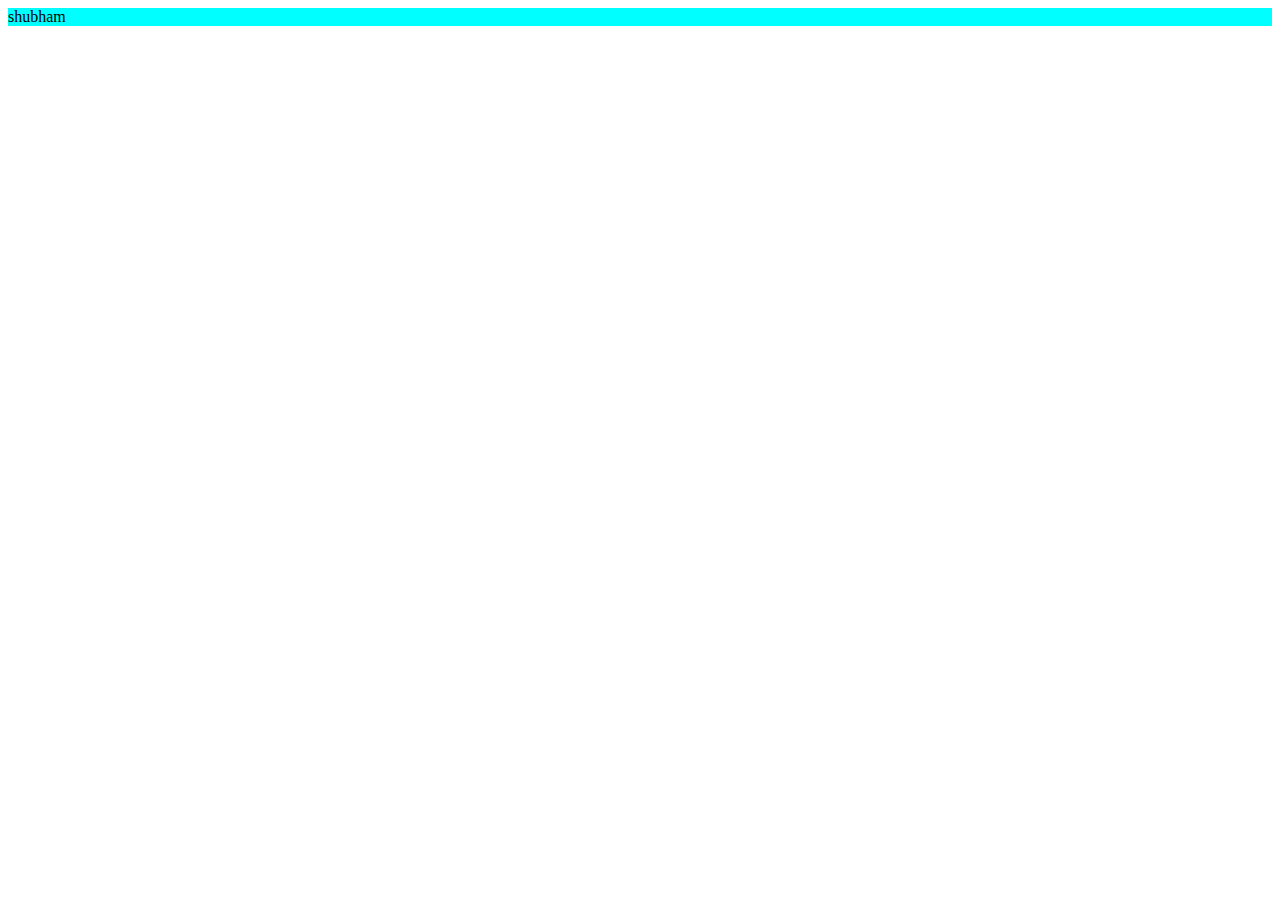
==== demo.html @ 4978d450 "shubh" ====
<!DOCTYPE html>
<html lang="en">
<head>
    <meta charset="UTF-8">
    <meta http-equiv="X-UA-Compatible" content="IE=edge">
    <meta name="viewport" content="width=device-width, initial-scale=1.0">
    <title>cw_project</title>
    <style>
        #col{
             background-color: aqua;
        }
    </style>
</head>
<body>
    <div id="col">shubham</div>
    <div></div>
    <div></div>
    <div></div>
</body>
</html>
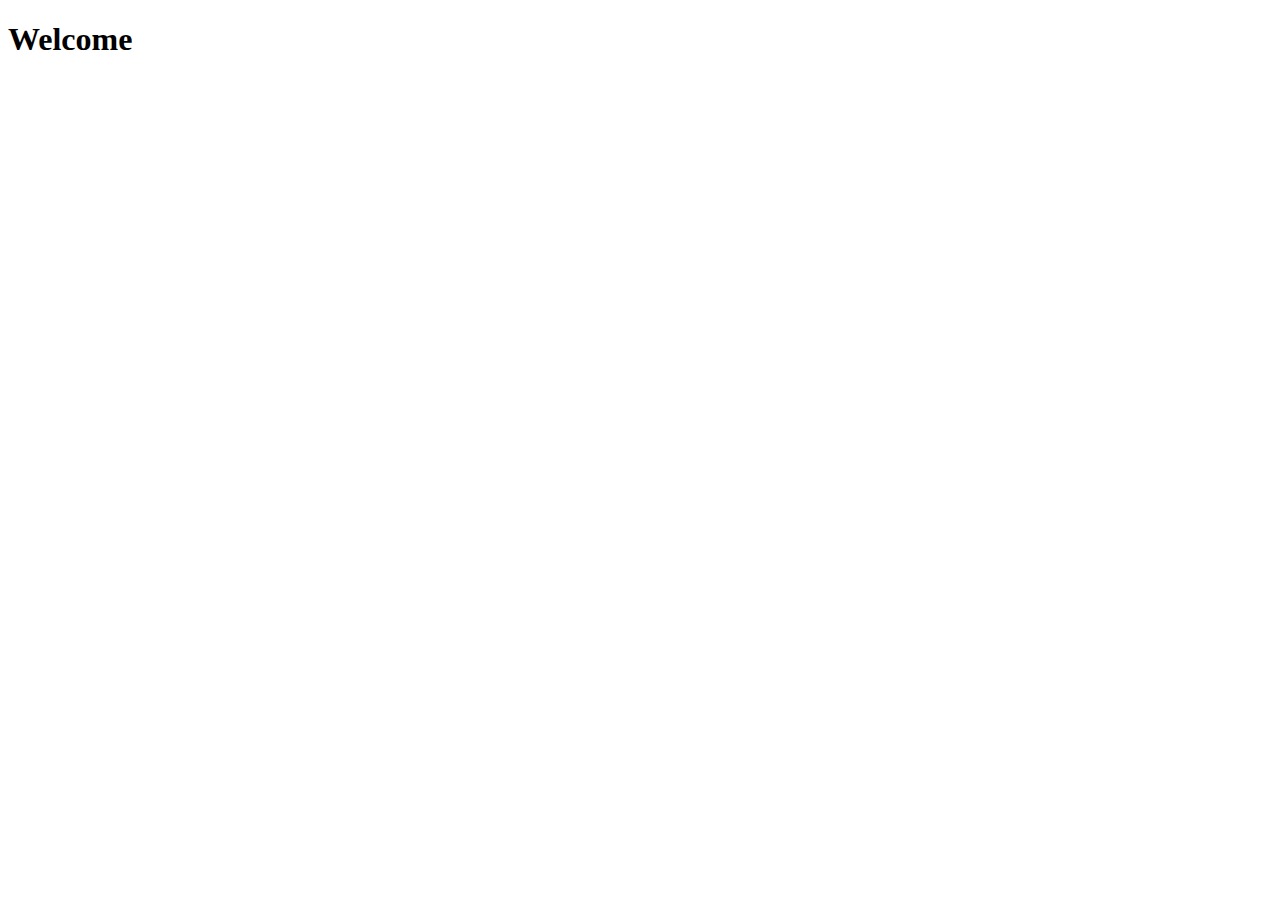
==== commit 864677d6: "Again_Demo" ====
--- a/demo.html
+++ b/demo.html
@@ -4,17 +4,11 @@
     <meta charset="UTF-8">
     <meta http-equiv="X-UA-Compatible" content="IE=edge">
     <meta name="viewport" content="width=device-width, initial-scale=1.0">
-    <title>cw_project</title>
-    <style>
-        #col{
-             background-color: aqua;
-        }
-    </style>
+    <title>Document</title>
 </head>
 <body>
-    <div id="col">shubham</div>
-    <div></div>
-    <div></div>
-    <div></div>
+    <div>
+        <h1>Welcome</h1>
+    </div>
 </body>
 </html>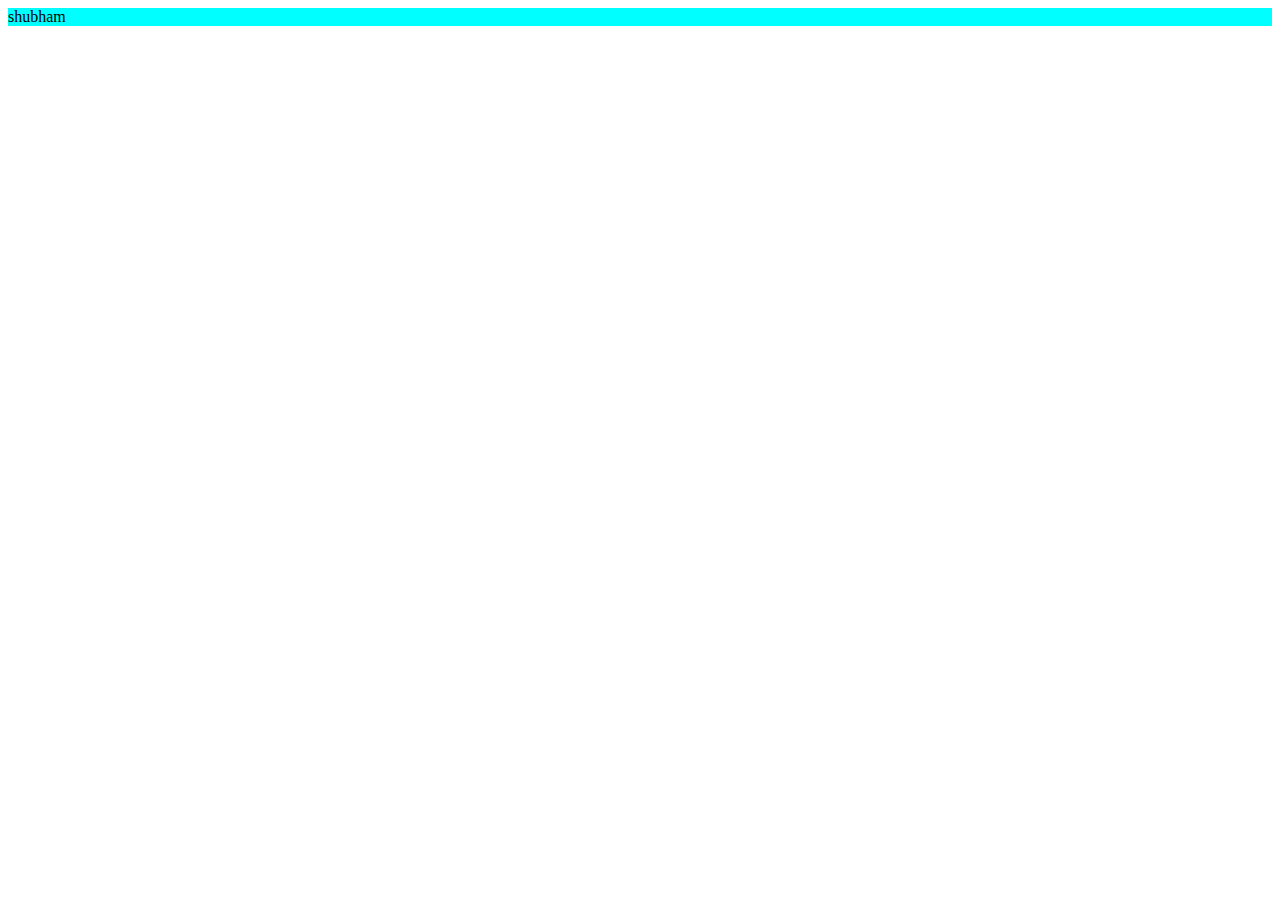
==== commit c238e8bd: "Merge branch 'main' into newBranch" ====
--- a/demo.html
+++ b/demo.html
@@ -4,11 +4,19 @@
     <meta charset="UTF-8">
     <meta http-equiv="X-UA-Compatible" content="IE=edge">
     <meta name="viewport" content="width=device-width, initial-scale=1.0">
-    <title>Document</title>
+
+    <title>cw_project</title>
+    <style>
+        #col{
+             background-color: aqua;
+        }
+    </style>
 </head>
 <body>
-    <div>
-        <h1>Welcome</h1>
-    </div>
+    <div id="col">shubham</div>
+    <div></div>
+    <div></div>
+    <div></div>
+
 </body>
 </html>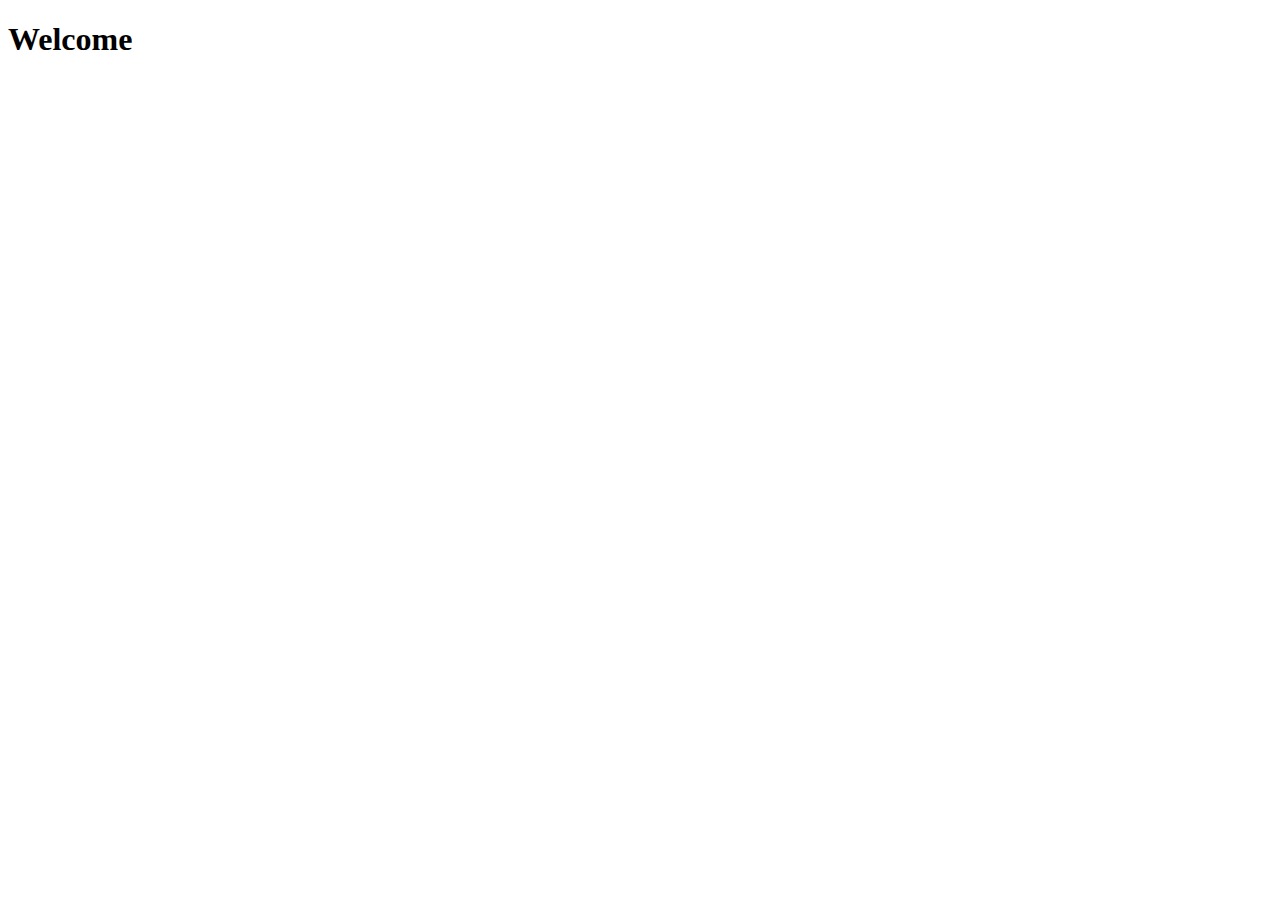
==== commit 73c1a2ec: "oooooo" ====
--- a/demo.html
+++ b/demo.html
@@ -4,19 +4,16 @@
     <meta charset="UTF-8">
     <meta http-equiv="X-UA-Compatible" content="IE=edge">
     <meta name="viewport" content="width=device-width, initial-scale=1.0">
-
-    <title>cw_project</title>
-    <style>
-        #col{
-             background-color: aqua;
-        }
-    </style>
+    <title>Document</title>
 </head>
 <body>
-    <div id="col">shubham</div>
-    <div></div>
-    <div></div>
-    <div></div>
+    <div>
+        <h1>Welcome</h1>
+    </div>
+    <!-- <button>Submit</button> -->
+    <div id="container">
 
+    </div>
 </body>
-</html>+</html>
+<script src="./index.js"></script>